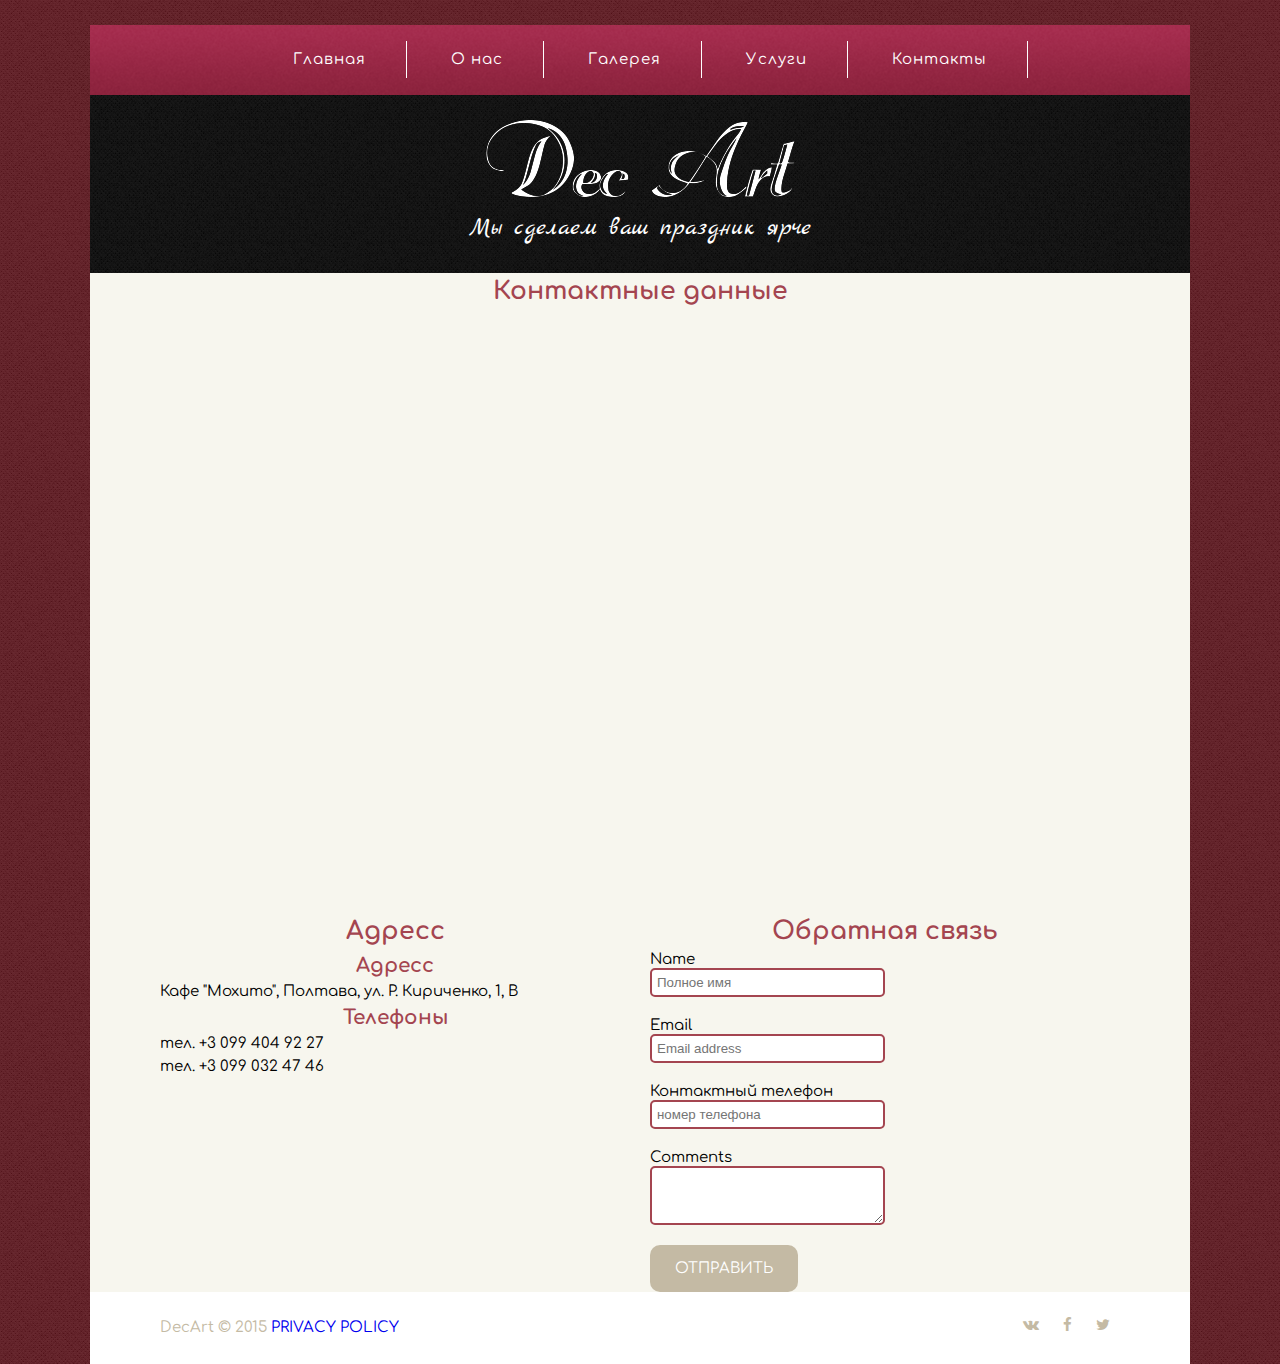
==== contacts.html @ 67b023cf "first commit" ====
<!DOCTYPE html>
<html>
<head lang="en">
	<title>DecArt</title>
	<meta http-equiv="X-UA-Compatible" content="IE=edge">

	<meta name="viewport" content="width=device-width, intial-scale=1"/>
	<meta charset="UTF-8">
	<meta name="description" content=""/>
	<meta name="keywords" content=""/>
	<link rel="shortcut icon" href="favicon.ico"/>
	<link rel="stylesheet" href="css/reset.css"/>
	<link rel="stylesheet" href="css/layout.css"/>
	<link rel="stylesheet" href="css/style.css"/>
	<link rel="stylesheet" href="css/responsive.css"/>
	<link href='http://fonts.googleapis.com/css?family=Marck+Script&subset=cyrillic,latin' rel='stylesheet' type='text/css'>
	<link href='http://fonts.googleapis.com/css?family=Comfortaa:400,700,300&subset=cyrillic-ext,latin' rel='stylesheet' type='text/css'>
	<link rel="stylesheet" href="//maxcdn.bootstrapcdn.com/font-awesome/4.3.0/css/font-awesome.min.css">
	<!--[if lt IE 9]>
	<script src="http://css3-mediaqueries-js.googlecode.com/svn/trunk/css3-mediaqueries.js"></script>
	<script src="http://html5shim.googlecode.com/svn/trunk/html5.js"></script>
	<![endif]-->

</head>
<body>
<div class="backwrap">
	<div class="wrap">
		<header class="da-header da-container">
			<nav class="da-navigation ba-text-center">
				<ul>
					<li><a href="index.html">Главная</a></li>
					<li><a href="onas.html">О нас</a></li>
					<li><a href="gallery.html">Галерея</a></li>
					<li><a href="services.html">Услуги</a></li>
					<li><a href="contacts.html">Контакты</a></li>
				</ul>
			</nav>
			<div class="da-logo ba-text-center">
				<img src="img/logo.png" alt="logo"/>
				<h2>Мы сделаем ваш праздник ярче</h2>
			</div>
		</header>
		<section class="da-contacts da-container">
			<div class="da-content">
				<h3>Контактные данные</h3>
				<iframe src="https://www.google.com/maps/embed?pb=!1m14!1m12!1m3!1d1293.2474738963083!2d34.54719093078002!3d49.58841514719163!2m3!1f0!2f0!3f0!3m2!1i1024!2i768!4f13.1!5e0!3m2!1sru!2sua!4v1432669277639"  frameborder="0" style="border:0"></iframe>

				<div class="ba-grid">
					<div class="ba-width-large-1-2">
						<h3>Адресс</h3>
						<h4>Адресс</h4>
						<p>Кафе "Мохито", Полтава, ул. Р. Кириченко, 1, В</p>
						<h4>Телефоны</h4>
						<p>тел. +3 099 404 92 27</p>
						<p>тел. +3 099 032 47 46</p>
					</div>
					<div class="ba-width-large-1-2">
						<h3>Обратная связь</h3>
					<form>

							<fieldset class="register">
								<label>
									Name
									<input type="text" name="username" placeholder="Полное имя" required="">
								</label>
								<label>
									Email
									<input type="email" name="email" placeholder="Email address" required="">
								</label>
								<label>
									Контактный телефон
									<input type="tel" name="tel" placeholder="номер телефона" required="">
								</label>
								<label>
									Comments
									<textarea name="commit" id="commit" cols="30" rows="3"></textarea>
								</label>
							</fieldset>
							<button type="submit">
								Отправить
							</button>
					</form>
					</div>
				</div>
			</div>
		</section>
		<footer class="da-fotter da-container">
			<div class="da-content">
				<div class="ba-grid">
					<div class="ba-width-1-2">
						<p>DecArt © 2015 <span><a href="#">PRIVACY POLICY</a></span></p>
					</div>
					<div class="ba-width-1-2 ba-text-right">
						<ul>
							<li><a href="https://vk.com/decart_ua"><i class="fa fa-vk"></i></a></li>
							<li><a href=""><i class="fa fa-facebook"></i></a></li>
							<li><a href=""><i class="fa fa-twitter"></i></a></li>
						</ul>
					</div>
				</div>
			</div>
		</footer>
	</div>
</div>
</body>
</html>
---- css/layout.css ----
*, *:after, *:before {
	-webkit-box-sizing: border-box;
	-moz-box-sizing: border-box;
	box-sizing: border-box;
}

.cf:before,
.cf:after {
	content: " ";
	display: table;
}
.cf:after {
	clear: both;
}
.cf {
	*zoom: 1;
}

.ba-container-center{
	margin-left: auto;
	margin-right: auto;
}
img{
	max-width: 100%;
	height: auto;
}
/* Text align */
.ba-text-left {
	text-align: left;
}

.ba-text-right {
	text-align: right;
}

.ba-text-center {
	text-align: center;
}

/* Floats */
.ba-float-left {
	float: left;
}

.ba-float-right {
	float: right;
}

.ba-float-none {
	float: none;
}

/* Vertical align */
.ba-vertical-align:before {
	content: '';
	display: inline-block;
	height: 100%;
	vertical-align: middle;
}

[class*="ba-vertical-align-"] {
	display: inline-block;
}

.ba-vertical-align-top {
	vertical-align: top;
}

.ba-vertical-align-middle {
	vertical-align: middle;
}

.ba-vertical-align-bottom {
	vertical-align: bottom;
}

/* Absolute centering */
.ba-relative {
	position: relative;
}

.ba-absolute-center {
	display: block;
	position: absolute;
	left: 0;
	right: 0;
	top: 0;
	bottom: 0;
	margin: auto;
}

/* Circle element */
.ba-border-circle {
	-webkit-border-radius: 50%;
	-moz-border-radius: 50%;
	border-radius: 50%;
}


/*== Grid ==*/
/* Grid clearfix */

.ba-grid:before,
.ba-grid:after{
	content: " "; /* 1 */
	display: table; /* 2 */
}

.ba-grid:after{
	clear: both;
}

.ba-grid,
[class*="ba-grid-width-"] {
	*zoom: 1;
}

[class*="ba-width-"] {
	width: 100%;
}

.ba-grid > [class*="ba-width-"] {
	float: left;
	padding-left: 20px;
}

.ba-grid {
	margin-left: -20px;
}

/* No Padding Grid */
.ba-grid-nopad {
	margin-left: 0;
}

.ba-grid-nopad > [class*="ba-width-"] {
	padding-left: 0;
}

.ba-grid + .ba-grid {
	margin-top: 20px;
}

.ba-width-1-1 {
	width: 100%;
}

.ba-width-1-2,
.ba-width-2-4,
.ba-width-3-6{
	width: 50%;
}

.ba-width-1-3,
.ba-width-2-6{
	width: 33.333%;
}
.ba-width-2-3,
.ba-width-4-6{
	width: 66.667%;
}

.ba-width-1-4 {
	width: 25%;
}
.ba-width-3-4 {
	width: 75%;
}

.ba-width-1-5 {
	width: 20%;
}
.ba-width-2-5 {
	width: 40%;
}
.ba-width-3-5 {
	width: 60%;
}
.ba-width-4-5 {
	width: 80%;
}

.ba-width-1-6 {
	width: 16.667%;
}
.ba-width-5-6 {
	width: 83.333%;
}

.ba-width-1-7 {
	width: 14.2857%;
}

.ba-width-1-8 {
	width: 12.5%;
}

.ba-width-1-9 {
	width: 11.1111%;
}

.ba-width-1-10 {
	width: 10%;
}
.ba-width-2-10 {
	width: 20%;
}
.ba-width-3-10 {
	 width: 30%;
 }
.ba-width-4-10 {
	width: 40%;
}
.ba-width-5-10 {
	width: 50%;
}
.ba-width-6-10 {
	width: 60%;
}
.ba-width-7-10 {
	width: 70%;
}
.ba-width-8-10 {
	width: 80%;
}
.ba-width-9-10 {
	width: 90%;
}
.ba-width-1-11 {
	width: 9.0909%;
}

.ba-width-1-12 {
	width: 8.3333%;
}

/*
$breakpoint-small: 480px; // For widths more than 480px
$breakpoint-medium: 768px; // For width more than 768px
$breakpoint-large: 960px; // For width more than 960px
$breakpoint-xlarge: 1220px; // For width more than 1220px
*/
@media (min-width: 480px) {
	.ba-width-small-1-1 {
		width: 100%;
	}

	.ba-width-small-1-2 {
		width: 50%;
	}

	.ba-width-small-1-3 {
		width: 33.333%;
	}

	.ba-width-small-2-3 {
		width: 66.666%;
	}

	.ba-width-small-1-4 {
		width: 25%;
	}

	.ba-width-small-1-5 {
		width: 20%;
	}
	.ba-width-small-2-5 {
		width: 40%;
	}
	.ba-width-small-3-5 {
		width: 60%;
	}
	.ba-width-small-4-5 {
		width: 80%;
	}
	.ba-width-small-1-6 {
		width: 16.66667%;
	}

	.ba-width-small-1-10 {
		width: 10%;
	}
	.ba-width-small-2-10 {
		width: 20%;
	}
	.ba-width-small-3-10 {
		width: 30%;
	}
	.ba-width-small-4-10 {
		width: 40%;
	}
	.ba-width-small-5-10 {
		width: 50%;
	}
	.ba-width-small-6-10 {
		width: 60%;
	}
	.ba-width-small-7-10 {
		width: 70%;
	}
	.ba-width-small-8-10 {
		width: 80%;
	}
	.ba-width-small-9-10 {
		width: 90%;
	}
}

@media (min-width: 768px) {
	.ba-width-medium-1-1 {
		width: 100%;
	}

	.ba-width-medium-1-2 {
		width: 50%;
	}

	.ba-width-medium-1-3 {
		width: 33.333%;
	}
	.ba-width-medium-2-3 {
		width: 66.666%;
	}
	.ba-width-medium-1-4 {
		width: 25%;
	}

	.ba-width-medium-1-5 {
		width: 20%;
	}

	.ba-width-medium-2-5 {
		width: 40%;
	}
	.ba-width-medium-3-5 {
		width: 60%;
	}
	.ba-width-medium-4-5 {
		width: 80%;
	}
	.ba-width-medium-1-6 {
		width: 16.66667%;
	}
	.ba-width-medium-1-10 {
		width: 10%;
	}
	.ba-width-medium-2-10 {
		width: 20%;
	}
	.ba-width-medium-3-10 {
		width: 30%;
	}
	.ba-width-medium-4-10 {
		width: 40%;
	}
	.ba-width-medium-5-10 {
		width: 50%;
	}
	.ba-width-medium-6-10 {
		width: 60%;
	}
	.ba-width-medium-7-10 {
		width: 70%;
	}
	.ba-width-medium-8-10 {
		width: 80%;
	}
	.ba-width-medium-9-10 {
		width: 90%;
	}
}

@media (min-width: 960px) {
	.ba-width-large-1-1 {
		width: 100%;
	}

	.ba-width-large-1-2 {
		width: 50%;
	}

	.ba-width-large-1-3 {
		width: 33.333%;
	}

	.ba-width-large-2-3 {
		width: 66.666%;
	}

	.ba-width-large-1-4 {
		width: 25%;
	}

	.ba-width-large-1-5 {
		width: 20%;
	}
	.ba-width-large-2-5 {
		width: 40%;
	}
	.ba-width-large-3-5 {
		 width: 60%;
	 }
	.ba-width-large-4-5 {
		width: 80%;
	}
	.ba-width-large-1-6 {
		width: 16.66667%;
	}
	.ba-width-large-1-10 {
		width: 10%;
	}
	.ba-width-large-2-10 {
		width: 20%;
	}
	.ba-width-large-3-10 {
		width: 30%;
	}
	.ba-width-large-4-10 {
		width: 40%;
	}
	.ba-width-large-5-10 {
		width: 50%;
	}
	.ba-width-large-6-10 {
		width: 60%;
	}
	.ba-width-large-7-10 {
		width: 70%;
	}
	.ba-width-large-8-10 {
		width: 80%;
	}
	.ba-width-large-9-10 {
		width: 90%;
	}
}

@media (min-width: 1220px) {
	.ba-width-xlarge-1-1 {
		width: 100%;
	}

	.ba-width-xlarge-1-2 {
		width: 50%;
	}

	.ba-width-xlarge-1-3 {
		width: 33.333%;
	}

	.ba-width-xlarge-1-4 {
		width: 25%;
	}

	.ba-width-xlarge-1-5 {
		width: 20%;
	}

	.ba-width-xlarge-1-6 {
		width: 16.66667%;
	}
}
/* Even grid cell widths
 ========================================================================== */
[class*='ba-grid-width']{
	margin-left: -20px;
}
[class*='ba-grid-width'] > * {
	-moz-box-sizing: border-box;
	box-sizing: border-box;
	margin: 0;
	float: left;
	padding-left: 20px;
	width: 100%;
}
.ba-grid-width-1-2 > * {
	width: 50%;
}
.ba-grid-width-1-3 > * {
	width: 33.333%;
}
.ba-grid-width-1-4 > * {
	width: 25%;
}
.ba-grid-width-1-5 > * {
	width: 20%;
}
.ba-grid-width-1-6 > * {
	width: 16.666%;
}
.ba-grid-width-1-10 > * {
	width: 10%;
}
/* Phone landscape and bigger */
@media (min-width: 480px) {
	.ba-grid-width-small-1-2 > * {
		width: 50%;
	}
	.ba-grid-width-small-1-3 > * {
		width: 33.333%;
	}
	.ba-grid-width-small-1-4 > * {
		width: 25%;
	}
	.ba-grid-width-small-1-5 > * {
		width: 20%;
	}
	.ba-grid-width-small-1-6 > * {
		width: 16.666%;
	}
	.ba-grid-width-small-1-10 > * {
		width: 10%;
	}
}
/* Tablet and bigger */
@media (min-width: 768px) {
	.ba-grid-width-medium-1-2 > * {
		width: 50%;
	}
	.ba-grid-width-medium-1-3 > * {
		width: 33.333%;
	}
	.ba-grid-width-medium-1-4 > * {
		width: 25%;
	}
	.ba-grid-width-medium-1-5 > * {
		width: 20%;
	}
	.ba-grid-width-medium-1-6 > * {
		width: 16.666%;
	}
	.ba-grid-width-medium-1-10 > * {
		width: 10%;
	}
}
/* Desktop and bigger */
@media (min-width: 960px) {
	.ba-grid-width-large-1-2 > * {
		width: 50%;
	}
	.ba-grid-width-large-1-3 > * {
		width: 33.333%;
	}
	.ba-grid-width-large-1-4 > * {
		width: 25%;
	}
	.ba-grid-width-large-1-5 > * {
		width: 20%;
	}
	.ba-grid-width-large-1-6 > * {
		width: 16.666%;
	}
	.ba-grid-width-large-1-10 > * {
		width: 10%;
	}
}
/* Large screen and bigger */
@media (min-width: 1220px) {
	.ba-grid-width-xlarge-1-2 > * {
		width: 50%;
	}
	.ba-grid-width-xlarge-1-3 > * {
		width: 33.333%;
	}
	.ba-grid-width-xlarge-1-4 > * {
		width: 25%;
	}
	.ba-grid-width-xlarge-1-5 > * {
		width: 20%;
	}
	.ba-grid-width-xlarge-1-6 > * {
		width: 16.666%;
	}
	.ba-grid-width-xlarge-1-10 > * {
		width: 10%;
	}
}
---- css/style.css ----
.backwrap{
	min-width: 420px;
	background: transparent;
	background-color: rgb(103,39,46);
	background-image: url('../img/bg1.png');
	background-repeat: repeat;
	background-position: center center;
}
.wrap{
	padding-top: 25px;
}
.da-container{
	max-width: 1100px;
	margin-left: auto;
	margin-right: auto;
}
.da-content{
	max-width: 960px;
	margin-left: auto;
	margin-right: auto;
}
a{
	font:15px "Comfortaa", sans-serif;
	text-decoration: none;

}
input[type="button"],
button,
.da-popular .da-button,
.da-welcome .da-button{
	color: #ffffff;
	padding: 15px 25px;
	background: #C4BAA4;
	border: none;
	border-radius: 10px;
	-moz-border-radius: 10px;
	-webkit-border-radius: 10px;
	font:15px "Comfortaa", sans-serif;
	display: inline-block;
	text-transform: uppercase;
	text-align: center;
}
input[type="button"]:hover,
button:hover,
.da-popular .da-button:hover,
.da-welcome .da-button:hover{
	background: #a44550;
	color: #ffffff;
}
.da-navigation{
	background: transparent;
	background-image: url('../img/bg2.png');
	background-repeat: repeat;
	background-position: center center;
}
.da-navigation li{
	display: inline-block;

}
.da-navigation a{
	color: #ffffff;
	line-height: 70px;
	text-align: center;
	font-family: "Comfortaa", sans-serif;
	font-weight: normal;
	letter-spacing: 1px;
	height: 70px;
	padding: 10px 40px;
	border-right: 1px solid #ffffff;
/*	-webkit-box-shadow: 1px 1px 1px 2px #121212;
	-moz-box-shadow: 1px 1px 1px 2px #121212;
	box-shadow: 1px 1px 1px 2px #121212;*/
}
/*.da-navigation a:last-child{
	border-right: none;
}*/
.da-navigation li a:hover{
	color:#121212;
}
.da-logo{
	background: transparent;
	background-image: url('../img/bg3.png');
	background-repeat: repeat;
	background-position: center center;
}
.da-logo img{
	padding-top: 25px;

}
h2{
	font: 25px/1.5 "Marck Script", sans-serif;
	color:#ffffff;
}
h3{
	font: 25px/1.5 "Comfortaa", sans-serif;
	color: #a44550;
	font-weight: bold;
	text-align: center;
}
h4{
	font: 20px/1.5 'Comfortaa', sans-serif;
	font-weight: bold;
	color: #a44550;
	text-align: center;
}
h5{
	font: 15px/1.5 'Comfortaa', sans-serif;
	color: #a44550;
	text-align: center;
}
p{
	font: 15px/1.5 'Comfortaa', sans-serif;
}
.da-logo h2{
	padding-top: 10px;
	padding-bottom: 25px;
}
.da-slider img{
	width: 100%;
}

/*WELCOME*/
.da-welcome{
	margin-top: -3px;
	background: #f7f6ee;
}

.da-welcome img{
	width: 100%;
	border: 10px solid #ffffff;
}
.da-welcome span{
	font: 20px/1.5 'Comfortaa', sans-serif;
	text-align: center;
}
.da-proposal{
	background: #ffffff;
}
.da-proposal h2{
	color:#121212;
	font-size: 30px;
}


.da-popular{
	background: #f7f6ee;
}
.da-popular h2{
	color:#a44550;
	text-transform: uppercase;
}
.da-popular ul{
	text-align: center;
}
.da-popular a{
	font: 15px/1.5 "Comfortaa", sans-serif;
	color: #a44550;
	text-decoration: none;
	letter-spacing: 1px;
	text-align: center;

}
.da-popular a:hover{
	color: #121212;
}
.da-popular img{
	width: 100%;
}

.da-popular .da-nav-panel li a{
	font-size: 20px;
	text-transform: uppercase;
}
.da-popular .da-nav-panel li{
	padding: 10px 0;
}
.da-popular .da-nav-panel{
	margin-top: 15px;
	color: #C4BAA4;
}

/*FOOTER*/
.da-fotter{
	background: #ffffff;
	padding: 25px 0;
}
.da-fotter p{
	color: #C4BAA4;
}
.da-fotter span{
	color: #a44550;
}
.da-fotter ul li{
	display: inline-block;
	margin: 0 10px;
}
.da-fotter i{
	color: #C4BAA4;
}
.da-fotter i:hover{
	color: #aba18c;
}

/*********O NAS*********/
.da-whoweare{
 background: #f7f6ee;
}

.da-ourteam{
	background: #f7f6ee;
}
.da-ourteam img{
	border: 5px solid #ffffff;
	margin-left: auto;
	margin-right: auto;
}

/*********GALLERY*********/
.da-gallery{
	background: #f7f6ee;
	padding-bottom: 200px;
}
.da-gallery .da-gall-wrap p{
	text-align: center;
}
.da-gallery .da-gall-wrap img{
	width: 90%;
	margin: 5% 5% 0 5%;
}
.da-gallery .da-gall-wrap{
	background: #ffffff;
}


/*****SERVICEES*****/
.da-services{
	background: #f7f6ee;
	padding-bottom: 100px;
	padding-top: 20px;
}
.da-services .da-nav-panel li a{
	font-size: 15px;
	text-transform: uppercase;
	color: #a44550;
}
.da-services .da-nav-panel li a:hover{
	color: #121212;
}
.da-services .da-nav-panel li{
	padding: 10px 0;
}
.da-services .da-nav-panel{
	margin-top: 15px;

}


.da-contacts{
	background: #f7f6ee;
}
iframe{
	width: 960px;
	height: 600px;
}

label{
	display:block;
	margin-bottom: 5px;
	font:15px "Comfortaa", sans-serif;
}
input[type="text"],
input[type="email"],
input[type="tel"],
textarea,
select{
	outline: none;
	padding: 5px;
	border-radius: 5px;
	margin-bottom: 20px;
	display: block;
	border: 2px solid #a44550;
}
input[type="text"],
input[type="email"],
input[type="tel"],
textarea
{
	width: 50%;
}
---- css/responsive.css ----
/*
$breakpoint-small: 480px; // For widths more than 480px
$breakpoint-medium: 768px; // For width more than 768px
$breakpoint-large: 960px; // For width more than 960px
$breakpoint-xlarge: 1220px; // For width more than 1220px
*/

@media (min-width: 480px) {
	/*.da-navigation a{
		padding: 0 0;
	}*/
}
@media (max-width: 479px) {


}
@media (min-width: 768px) {
/*	.da-navigation a{
		padding:10px 25px;
	}*/
}
@media (max-width: 767px) {

}

@media (min-width: 960px) {

}
@media (max-width: 959px) {
	.da-welcome img{
	}

	.da-proposal a{
		text-align: center;
	}
}

@media (min-width: 1220px) {

}
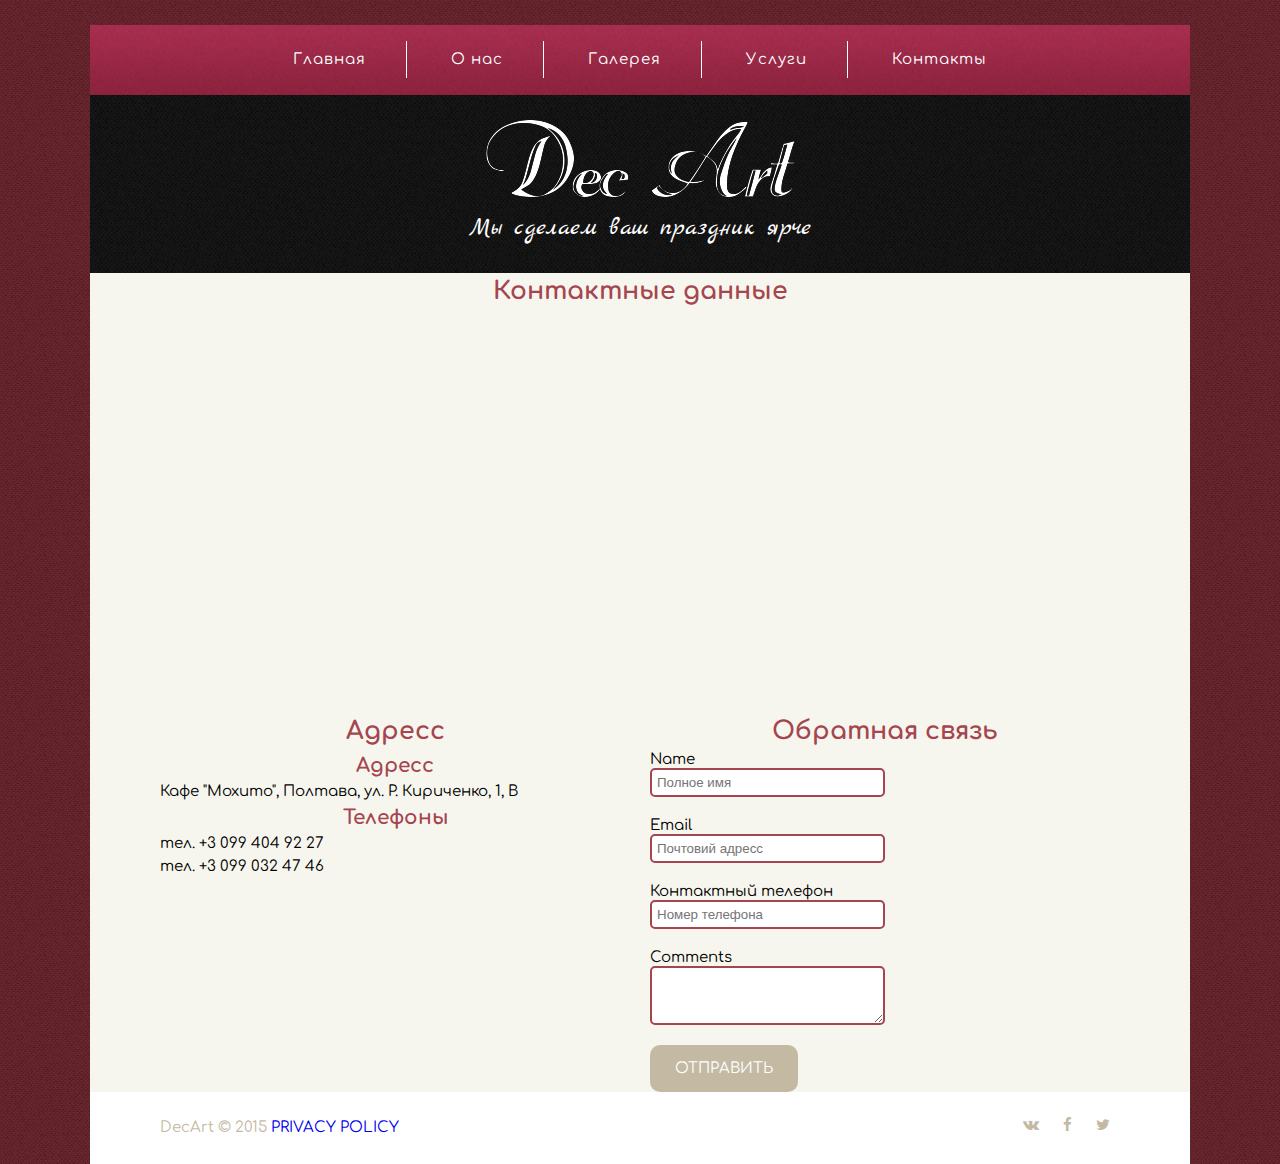
==== commit d53b7bed: "first commit" ====
--- a/contacts.html
+++ b/contacts.html
@@ -32,7 +32,7 @@
 					<li><a href="onas.html">О нас</a></li>
 					<li><a href="gallery.html">Галерея</a></li>
 					<li><a href="services.html">Услуги</a></li>
-					<li><a href="contacts.html">Контакты</a></li>
+					<li><a href="contacts.html" class="da-none">Контакты</a></li>
 				</ul>
 			</nav>
 			<div class="da-logo ba-text-center">
@@ -56,7 +56,7 @@
 					</div>
 					<div class="ba-width-large-1-2">
 						<h3>Обратная связь</h3>
-					<form>
+					<form class="da-form">
 
 							<fieldset class="register">
 								<label>
@@ -65,11 +65,11 @@
 								</label>
 								<label>
 									Email
-									<input type="email" name="email" placeholder="Email address" required="">
+									<input type="email" name="email" placeholder="Почтовий адресс" required="">
 								</label>
 								<label>
 									Контактный телефон
-									<input type="tel" name="tel" placeholder="номер телефона" required="">
+									<input type="tel" name="tel" placeholder="Номер телефона" required="">
 								</label>
 								<label>
 									Comments
--- a/css/style.css
+++ b/css/style.css
@@ -1,6 +1,6 @@
 .backwrap{
 	min-width: 420px;
-	background: transparent;
+/*	background: transparent;*/
 	background-color: rgb(103,39,46);
 	background-image: url('../img/bg1.png');
 	background-repeat: repeat;
@@ -39,6 +39,7 @@
 	display: inline-block;
 	text-transform: uppercase;
 	text-align: center;
+	text-decoration: none;
 }
 input[type="button"]:hover,
 button:hover,
@@ -55,7 +56,6 @@
 }
 .da-navigation li{
 	display: inline-block;
-
 }
 .da-navigation a{
 	color: #ffffff;
@@ -74,6 +74,9 @@
 /*.da-navigation a:last-child{
 	border-right: none;
 }*/
+.da-navigation .da-none{
+	border-right: none;
+}
 .da-navigation li a:hover{
 	color:#121212;
 }
@@ -118,10 +121,9 @@
 .da-slider img{
 	width: 100%;
 }
-
 /*WELCOME*/
 .da-welcome{
-	margin-top: -3px;
+
 	background: #f7f6ee;
 }
 
@@ -259,8 +261,8 @@
 	background: #f7f6ee;
 }
 iframe{
-	width: 960px;
-	height: 600px;
+	width: 900px;
+	height: 400px;
 }
 
 label{
@@ -286,4 +288,9 @@
 textarea
 {
 	width: 50%;
+}
+.da-contacts .da-form{
+	margin-left: auto;
+	margin-right: auto;
+
 }--- a/css/responsive.css
+++ b/css/responsive.css
@@ -15,12 +15,15 @@
 
 }
 @media (min-width: 768px) {
-/*	.da-navigation a{
-		padding:10px 25px;
-	}*/
+
 }
 @media (max-width: 767px) {
-
+	.da-navigation ul li{
+		display: block;
+	}
+	.da-navigation ul li a{
+		border-right: none;
+	}
 }
 
 @media (min-width: 960px) {
@@ -33,6 +36,9 @@
 	.da-proposal a{
 		text-align: center;
 	}
+	.da-proposal .da-img-center{
+		text-align: center;
+	}
 }
 
 @media (min-width: 1220px) {
